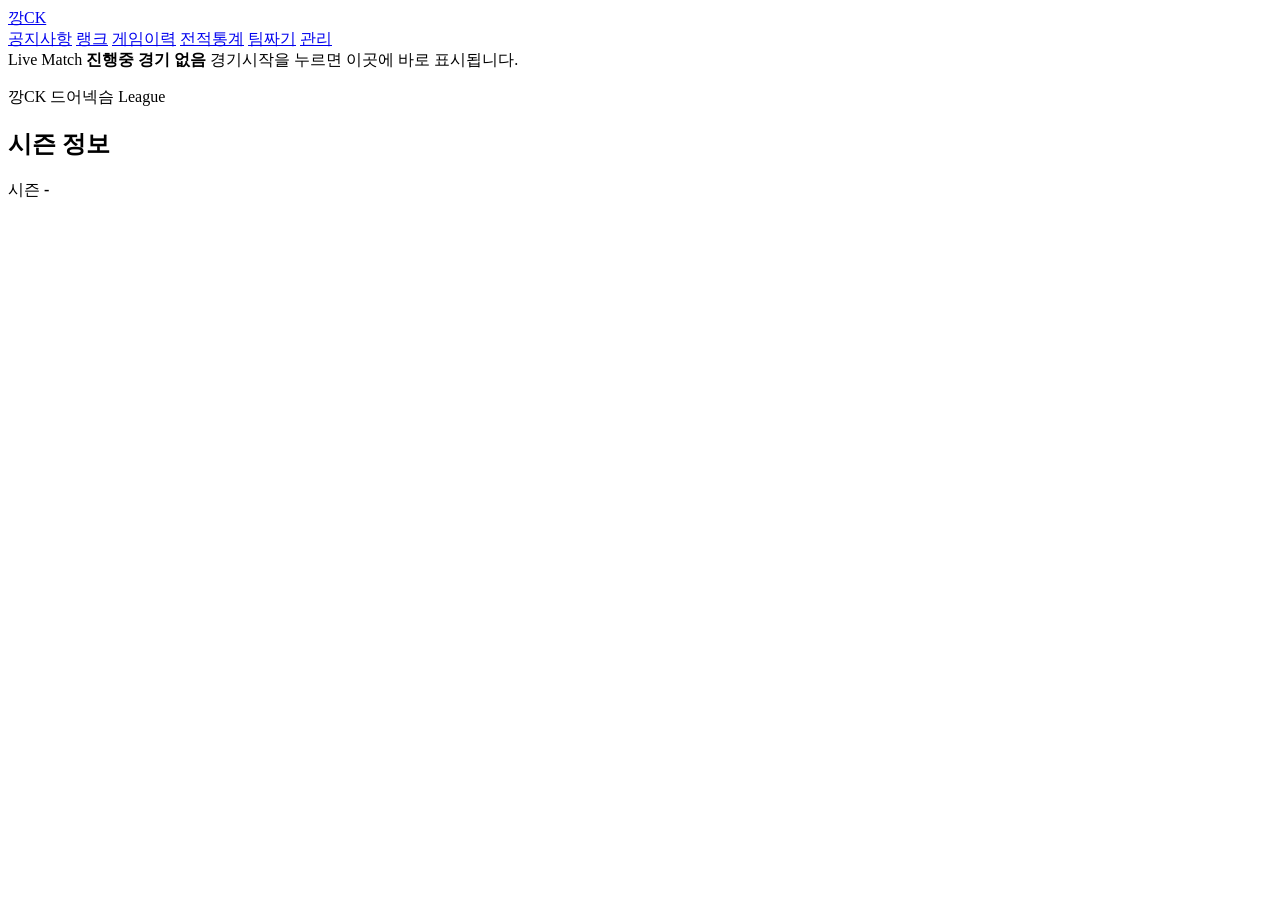
==== backend/app/static/index.html @ f7be8148 "Initial commit from OCI backup" ====
<!doctype html>
<html lang="ko">
  <head>
    <meta charset="utf-8" />
    <meta name="viewport" content="width=device-width, initial-scale=1" />
    <title>깡CK</title>
    <link rel="stylesheet" href="/assets/app.css?v=20260712-34" />
  </head>
  <body>
    <header class="topbar">
      <a class="brand active" href="#home" data-page-link="home">깡CK</a>
      <nav class="nav">
        <a href="#notice" data-page-link="notice">공지사항</a>
        <a href="#rank" data-page-link="rank">랭크</a>
        <a href="#history" data-page-link="history">게임이력</a>
        <a href="#stats" data-page-link="stats">전적통계</a>
        <a href="#teams" data-page-link="teams">팀짜기</a>
        <a href="#admin" data-page-link="admin" data-admin-navigation>관리</a>
      </nav>
      <div class="auth-area" id="auth-area" hidden></div>
    </header>

    <main id="top">
      <section class="live-match-strip" aria-label="진행중 경기">
        <div class="current-game-panel" id="current-game-panel">
          <span class="panel-label">Live Match</span>
          <strong>진행중 경기 없음</strong>
          <span>경기시작을 누르면 이곳에 바로 표시됩니다.</span>
        </div>
      </section>

      <section class="hero page-section active" id="home" data-page="home">
        <div class="hero-copy">
          <p class="eyebrow">깡CK 드어넥슴 League</p>
          <h1 id="home-season-title">시즌 정보</h1>
          <div class="home-summary-grid" id="home-summary-grid">
            <article class="home-summary-card">
              <span>시즌</span>
              <strong>-</strong>
            </article>
          </div>
        </div>
      </section>

      <section class="toolbar page-toolbar" aria-label="시즌 선택" hidden>
        <label for="season-select">시즌</label>
        <select id="season-select"></select>
      </section>

      <section class="data-grid page-section" id="rank" data-page="rank" hidden>
        <div class="section-heading">
          <p class="eyebrow">Rank</p>
          <h2>랭킹</h2>
        </div>
        <div class="table-wrap">
          <table>
            <thead>
              <tr>
                <th>순위</th>
                <th>플레이어</th>
                <th>티어</th>
                <th>점수</th>
                <th>승</th>
                <th>패</th>
                <th>승률</th>
              </tr>
            </thead>
            <tbody id="ranking-body"></tbody>
          </table>
        </div>
        <div class="player-detail-panel" id="player-detail-panel" hidden></div>
      </section>

      <section class="data-grid page-section" id="history" data-page="history" hidden>
        <div class="section-heading">
          <div>
            <p class="eyebrow">History</p>
            <h2>게임이력</h2>
          </div>
        </div>
        <div class="history-controls">
          <label class="history-search">
            <span>검색</span>
            <input id="history-search-input" type="search" placeholder="닉네임, 직업, 경기ID" />
          </label>
          <div class="history-action-group">
            <button type="button" id="history-search-button">검색</button>
            <button type="button" id="history-clear-search-button">초기화</button>
          </div>
          <label class="inline-check history-all-check">
            <input type="checkbox" id="history-all-seasons" />
            <span>전체 경기 검색</span>
          </label>
          <label class="history-page-size">
            <span>페이지 크기</span>
            <select id="history-page-size">
              <option value="20">20개</option>
              <option value="50">50개</option>
              <option value="100">100개</option>
            </select>
          </label>
        </div>
        <div class="history-list" id="history-list"></div>
        <div class="pagination" id="history-pagination">
          <button type="button" id="history-first-page">처음</button>
          <button type="button" id="history-prev-page">이전</button>
          <span id="history-page-info">-</span>
          <button type="button" id="history-next-page">다음</button>
          <button type="button" id="history-last-page">마지막</button>
        </div>
      </section>

      <section class="data-grid page-section" id="stats" data-page="stats" hidden>
        <div class="section-heading">
          <p class="eyebrow">Stats</p>
          <h2>전적통계</h2>
        </div>
        <div class="stats-tabs" role="tablist" aria-label="전적통계 보기 선택">
          <button
            type="button"
            class="stats-tab active"
            data-stats-tab="overview"
            aria-selected="true"
          >
            요약
          </button>
          <button type="button" class="stats-tab" data-stats-tab="player" aria-selected="false">
            전체 개인전적
          </button>
          <button type="button" class="stats-tab" data-stats-tab="duo-list" aria-selected="false">
            전체 듀오
          </button>
          <button type="button" class="stats-tab" data-stats-tab="duo-search" aria-selected="false">
            듀오 검색
          </button>
        </div>

        <div class="stats-panels">
          <article class="stats-card stats-panel active" data-stats-panel="overview">
            <div class="section-subheading">
              <h3>시즌 요약</h3>
            </div>
            <div class="stat-grid" id="stat-grid"></div>
          </article>

          <article class="stats-card stats-panel" data-stats-panel="player">
            <div class="section-subheading">
              <h3>전체 개인전적 통계</h3>
              <span>W/L/R 정렬: 50판 이상</span>
            </div>
            <div class="table-wrap compact-table">
              <table>
                <thead id="player-stats-head">
                  <tr>
                    <th><button type="button" class="sort-button" data-player-sort="rank">전체 순위</button></th>
                    <th><button type="button" class="sort-button" data-player-sort="player_name">유저ID</button></th>
                    <th><button type="button" class="sort-button" data-player-sort="trophy_score">트로피(전체)</button></th>
                    <th><button type="button" class="sort-button" data-player-sort="games_played">총 게임</button></th>
                    <th><button type="button" class="sort-button" data-player-sort="wins">승</button></th>
                    <th><button type="button" class="sort-button" data-player-sort="losses">패</button></th>
                    <th><button type="button" class="sort-button" data-player-sort="win_rate">승률</button></th>
                    <th><button type="button" class="sort-button" data-player-sort="class:드루">드루 W/L/R</button></th>
                    <th><button type="button" class="sort-button" data-player-sort="class:어쎄">어쎄 W/L/R</button></th>
                    <th><button type="button" class="sort-button" data-player-sort="class:네크">네크 W/L/R</button></th>
                    <th><button type="button" class="sort-button" data-player-sort="class:슴딘">슴딘 W/L/R</button></th>
                  </tr>
                </thead>
                <tbody id="player-stats-body"></tbody>
              </table>
            </div>
          </article>

          <article class="stats-card stats-panel" data-stats-panel="duo-list">
            <div class="section-subheading">
              <h3>전체 듀오전적</h3>
              <div class="inline-actions">
                <label class="inline-check">
                  <input type="checkbox" id="duo-all-seasons" />
                  <span>전체 시즌</span>
                </label>
                <button type="button" id="refresh-duos-button">조회</button>
              </div>
            </div>
            <div class="table-wrap compact-table">
              <table>
                <thead id="duo-stats-head">
                  <tr>
                    <th><button type="button" class="sort-button" data-duo-sort="index">#</button></th>
                    <th><button type="button" class="sort-button" data-duo-sort="duo_name">듀오 이름</button></th>
                    <th><button type="button" class="sort-button" data-duo-sort="total_games">총 게임</button></th>
                    <th><button type="button" class="sort-button" data-duo-sort="wins">승</button></th>
                    <th><button type="button" class="sort-button" data-duo-sort="losses">패</button></th>
                    <th><button type="button" class="sort-button" data-duo-sort="win_rate">승률</button></th>
                  </tr>
                </thead>
                <tbody id="duo-stats-body"></tbody>
              </table>
            </div>
          </article>

          <article class="stats-card stats-panel duo-search-card" data-stats-panel="duo-search">
            <div class="section-subheading">
              <h3>듀오 검색</h3>
              <span>플레이어 2명을 입력하면 같은 팀/상대 전적과 직업 상성을 조회합니다.</span>
            </div>
            <div class="duo-search-form">
              <label class="autocomplete-host">
                <span>플레이어 1</span>
                <input id="duo-player-1" type="text" autocomplete="off" />
                <div class="autocomplete-list" hidden></div>
              </label>
              <label class="autocomplete-host">
                <span>플레이어 2</span>
                <input id="duo-player-2" type="text" autocomplete="off" />
                <div class="autocomplete-list" hidden></div>
              </label>
              <button type="button" class="primary" id="search-duo-button">검색</button>
            </div>
            <div class="duo-matchup-result" id="duo-matchup-result"></div>
          </article>
        </div>
      </section>

      <section class="data-grid page-section" id="teams" data-page="teams" hidden>
        <div class="section-heading">
          <p class="eyebrow">Team Builder</p>
          <h2>팀짜기</h2>
        </div>
        <div class="builder-layout">
          <div class="builder-panel">
            <div class="builder-actions">
              <button type="button" id="clear-team-button">규칙 초기화</button>
              <button type="button" id="copy-team-button">복사</button>
              <button type="button" class="primary" id="build-team-button">실행</button>
            </div>
            <div class="player-input-grid" id="team-input-grid"></div>
          </div>
          <div class="builder-result">
            <p class="team-message" id="team-message"></p>
            <div class="result-teams" id="team-result"></div>
          </div>
        </div>
      </section>

      <section class="data-grid page-section" id="notice" data-page="notice" hidden>
        <div class="section-heading">
          <p class="eyebrow">Notice</p>
          <h2>공지사항</h2>
        </div>
        <div class="notice-list" id="notice-list"></div>
      </section>

      <section class="data-grid page-section" id="admin" data-page="admin" hidden>
        <div class="section-heading">
          <p class="eyebrow">Admin</p>
          <h2>관리</h2>
        </div>
        <div class="admin-grid admin-summary-grid">
          <article class="admin-card">
            <span>진행중 시즌</span>
            <strong id="admin-open-season">-</strong>
          </article>
        </div>

        <div class="admin-tabs" role="tablist" aria-label="관리 메뉴">
          <button type="button" class="admin-tab active" data-admin-tab="season">시즌</button>
          <button type="button" class="admin-tab" data-admin-tab="notice">공지사항</button>
          <button type="button" class="admin-tab" data-admin-tab="player">유저</button>
          <button type="button" class="admin-tab" data-admin-tab="mmr" data-permission-required="mmr:manage">MMR</button>
          <button type="button" class="admin-tab" data-admin-tab="user" data-super-admin-only hidden>권한</button>
        </div>

        <article class="admin-card admin-season-panel admin-panel active" data-admin-panel="season">
          <div class="admin-list-heading">
            <div>
              <span>시즌 관리</span>
              <strong id="admin-season-count">-</strong>
            </div>
            <div class="admin-list-controls compact-controls">
              <label class="inline-check">
                <input type="checkbox" id="admin-include-disabled-seasons" />
                <span>비활성 포함</span>
              </label>
              <button type="button" id="admin-refresh-seasons">조회</button>
            </div>
          </div>
          <p class="admin-season-note">
            진행중 시즌은 1개만 허용합니다. 실수로 마감한 직전 시즌은 열린 시즌이 없을 때 다시 시작할 수 있습니다.
          </p>
          <form class="admin-season-create-form" id="admin-season-create-form">
            <label>
              <span>새 시즌명</span>
              <input id="admin-season-name" type="text" maxlength="120" placeholder="자동 생성" />
            </label>
            <button type="submit" class="primary" id="admin-create-season-button">신규 시즌 시작</button>
          </form>
          <p class="admin-season-note">
            신규 시즌 시작은 열린 시즌이 없을 때만 가능합니다. 현재 시즌을 먼저 마감한 뒤 시작해주세요.
          </p>
          <p class="admin-player-message" id="admin-season-message"></p>
          <div class="table-wrap compact-table admin-season-table">
            <table>
              <thead>
                <tr>
                  <th>시즌</th>
                  <th>상태</th>
                  <th>시작일</th>
                  <th>마감일</th>
                  <th>관리</th>
                </tr>
              </thead>
              <tbody id="admin-season-body"></tbody>
            </table>
          </div>
        </article>

        <article class="admin-card admin-notice-panel admin-panel" data-admin-panel="notice" hidden>
          <div class="admin-list-heading">
            <div>
              <span>공지사항 관리</span>
              <strong id="admin-notice-count">-</strong>
            </div>
            <div class="admin-list-controls compact-controls">
              <button type="button" id="admin-refresh-notices">조회</button>
            </div>
          </div>
          <form class="admin-player-form admin-notice-form" id="admin-notice-form">
            <input id="admin-notice-id" type="hidden" />
            <label>
              <span>제목</span>
              <input id="admin-notice-title" type="text" maxlength="200" required />
            </label>
            <label class="admin-notice-body-label">
              <span>내용</span>
              <textarea id="admin-notice-body" maxlength="10000" rows="5" required></textarea>
            </label>
            <div class="admin-notice-options">
              <label class="inline-check">
                <input type="checkbox" id="admin-notice-published" checked />
                <span>게시</span>
              </label>
              <label class="inline-check">
                <input type="checkbox" id="admin-notice-pinned" />
                <span>상단 고정</span>
              </label>
            </div>
            <div class="admin-notice-actions">
              <button type="button" id="admin-notice-reset">작성 초기화</button>
              <button type="submit" class="primary" id="admin-notice-submit">등록</button>
            </div>
          </form>
          <p class="admin-player-message" id="admin-notice-message"></p>
          <div class="table-wrap compact-table admin-notice-table">
            <table>
              <thead>
                <tr>
                  <th>제목</th>
                  <th>상태</th>
                  <th>게시일</th>
                  <th>관리</th>
                </tr>
              </thead>
              <tbody id="admin-notice-body-list"></tbody>
            </table>
          </div>
        </article>

        <div class="admin-player-panel admin-panel" data-admin-panel="player" hidden>
          <article class="admin-card admin-player-form-card">
            <span>유저 등록</span>
            <form class="admin-player-form" id="admin-player-form">
              <label>
                <span>닉네임</span>
                <input id="admin-player-name" type="text" maxlength="80" required />
              </label>
              <div class="admin-player-character-grid">
                <label>
                  <span>드루 캐릭명 선택</span>
                  <input data-admin-character="드루" type="text" maxlength="80" />
                </label>
                <label>
                  <span>어쎄 캐릭명 선택</span>
                  <input data-admin-character="어쎄" type="text" maxlength="80" />
                </label>
                <label>
                  <span>네크 캐릭명 선택</span>
                  <input data-admin-character="네크" type="text" maxlength="80" />
                </label>
                <label>
                  <span>슴딘 캐릭명 선택</span>
                  <input data-admin-character="슴딘" type="text" maxlength="80" />
                </label>
              </div>
              <button type="submit" class="primary">등록</button>
            </form>
            <p class="admin-player-message" id="admin-player-message"></p>
          </article>

          <article class="admin-card admin-player-list-card">
            <div class="admin-list-heading">
              <div>
                <span>유저 관리</span>
                <strong id="admin-player-count">-</strong>
              </div>
              <div class="admin-list-controls">
                <input id="admin-player-search" type="search" placeholder="닉네임 검색" />
                <label class="inline-check">
                  <input type="checkbox" id="admin-include-inactive" checked />
                  <span>비활성 포함</span>
                </label>
                <button type="button" id="admin-refresh-players">조회</button>
              </div>
            </div>
            <div class="table-wrap compact-table admin-player-table">
              <table>
                <thead>
                  <tr>
                    <th>닉네임</th>
                    <th>티어</th>
                    <th>상태</th>
                    <th>총게임</th>
                    <th>참조</th>
                    <th>관리</th>
                  </tr>
                </thead>
                <tbody id="admin-player-body"></tbody>
              </table>
            </div>
          </article>
        </div>

        <article class="admin-card admin-user-panel admin-panel" data-admin-panel="user" data-super-admin-only hidden>
          <div class="admin-list-heading">
            <div>
              <span>관리자 권한</span>
              <strong id="admin-user-count">-</strong>
            </div>
            <div class="admin-list-controls compact-controls">
              <button type="button" id="admin-refresh-users">조회</button>
            </div>
          </div>
          <p class="admin-season-note">
            Google로 한 번 로그인한 계정만 목록에 표시됩니다. 권한 저장 후 해당 사용자는 새로고침하면 관리 기능을 사용할 수 있습니다.
          </p>
          <p class="admin-player-message" id="admin-user-message"></p>
          <div class="table-wrap compact-table admin-user-table">
            <table>
              <thead>
                <tr>
                  <th>계정</th>
                  <th>상태</th>
                  <th>권한</th>
                  <th>관리</th>
                </tr>
              </thead>
              <tbody id="admin-user-body"></tbody>
            </table>
          </div>
        </article>

        <article class="admin-card admin-mmr-panel admin-panel" data-admin-panel="mmr" hidden>
          <div class="admin-list-heading">
            <div>
              <span>MMR 설정</span>
              <strong id="admin-mmr-status">-</strong>
            </div>
          </div>
          <p class="admin-season-note" id="admin-mmr-lock-message">
            여기서 저장한 규칙은 다음 시즌을 시작할 때 확정됩니다. 진행중·마감 시즌의 규칙은 바뀌지 않습니다.
          </p>

          <div class="mmr-guide">
            <article>
              <h3>점수 규칙 안내</h3>
              <p>
                MMR은 경기 결과, 내 점수와 상대팀 평균 점수 차이, 경기 스코어를 함께 반영합니다.
                배치 중인 플레이어는 배치 완료 전까지 0점으로 유지되고, 배치 완료 경기에서
                최초 점수와 배치 승리 보너스가 한 번에 반영됩니다.
              </p>
              <p>
                K값은 한 경기의 점수 변동 규모입니다. 높을수록 승패 한 판이 순위에 더 크게 반영됩니다.
                기대값 상수는 점수 차이에 대한 민감도입니다. 낮을수록 강팀을 이겼을 때 보상이 커지고,
                약팀에게 졌을 때 감점이 커집니다.
              </p>
            </article>
            <article>
              <h3>예시</h3>
              <ul>
                <li>승리 K값 30/40/60은 같은 점수대 승리 시 대략 +15/+20/+30점 규모입니다.</li>
                <li>패배 K값이 높을수록 같은 조건의 패배 감점이 커집니다.</li>
                <li>기대값 상수가 낮으면 강팀 승리 보상과 약팀 패배 감점이 더 커집니다.</li>
                <li>5:4 패배는 덜 깎이고, 5:1 패배는 더 크게 깎입니다.</li>
              </ul>
            </article>
          </div>

          <form class="admin-mmr-form" id="admin-mmr-form">
            <div class="mmr-tabbar" role="tablist" aria-label="MMR 설정 구분">
              <button type="button" class="active" data-mmr-tab="rule">점수 규칙</button>
              <button type="button" data-mmr-tab="tier">티어 기준</button>
            </div>

            <div class="admin-mmr-section active" data-mmr-section="rule">
              <section>
              <h3>기본 점수</h3>
              <label>
                <span>최초 점수</span>
                <input type="number" data-scoring-field="initial_score" min="0" max="5000" step="1" />
                <small>배치 완료 시 기준이 되는 시작 점수입니다.</small>
              </label>
              <label>
                <span>배치 경기 수</span>
                <input type="number" data-scoring-field="placement_game_count" min="1" max="100" step="1" />
                <small>이 경기 수를 채우기 전까지 점수는 0으로 유지됩니다.</small>
              </label>
              <label>
                <span>배치 승리 점수</span>
                <input type="number" data-scoring-field="placement_win_points" min="0" max="500" step="1" />
                <small>배치 완료 점수 계산 시 승리 1회당 더하는 점수입니다.</small>
              </label>
              <label>
                <span>올캐릭 보너스 비율</span>
                <input type="number" data-scoring-field="all_character_bonus_ratio" min="0" max="2" step="0.01" />
                <small>올캐릭 승리 시 승리 보상에 추가로 곱해지는 비율입니다.</small>
              </label>
              <label>
                <span>패배 보정 비율</span>
                <input type="number" data-scoring-field="loss_scale" min="0" max="2" step="0.01" />
                <small>패배 감점 전체에 곱해지는 완화 비율입니다.</small>
              </label>
              </section>

              <section>
                <h3>변동폭</h3>
                <label>
                  <span>승리 K값</span>
                  <input type="number" data-scoring-field="winner_k" min="1" max="500" step="0.1" />
                  <small>승리 한 판의 기본 점수 규모입니다. 높을수록 승리 보상이 커집니다.</small>
                </label>
                <label>
                  <span>패배 K값</span>
                  <input type="number" data-scoring-field="loser_k" min="1" max="500" step="0.1" />
                  <small>패배 한 판의 기본 감점 규모입니다. 높을수록 패배 감점이 커집니다.</small>
                </label>
                <label>
                  <span>승리 기대값 상수</span>
                  <input type="number" data-scoring-field="winner_expected_score_constant" min="1" max="5000" step="1" />
                  <small>낮을수록 이변 승리 보상이 커지고, 유리한 경기 승리 보상은 작아집니다.</small>
                </label>
                <label>
                  <span>패배 기대값 상수</span>
                  <input type="number" data-scoring-field="loser_expected_score_constant" min="1" max="5000" step="1" />
                  <small>낮을수록 유리한 경기 패배 감점이 커지고, 불리한 경기 패배 감점은 작아집니다.</small>
                </label>
              </section>
            </div>

            <section class="admin-mmr-section tier-editor" data-mmr-section="tier">
              <div>
                <h3>티어 기준</h3>
                <p>랭킹 화면에서 점수 구간별로 표시할 티어 기준입니다. 높은 티어 기준점이 낮은 티어보다 커야 합니다.</p>
              </div>
              <label>
                <span>마스터 이상</span>
                <input type="number" data-tier-field="마스터" min="0" max="5000" step="1" />
              </label>
              <label>
                <span>다이아 이상</span>
                <input type="number" data-tier-field="다이아" min="0" max="5000" step="1" />
              </label>
              <label>
                <span>플래티넘 이상</span>
                <input type="number" data-tier-field="플래티넘" min="0" max="5000" step="1" />
              </label>
              <label>
                <span>골드 이상</span>
                <input type="number" data-tier-field="골드" min="0" max="5000" step="1" />
              </label>
              <label>
                <span>실버 이상</span>
                <input type="number" data-tier-field="실버" min="0" max="5000" step="1" />
              </label>
            </section>

            <div class="admin-mmr-actions">
              <button type="button" id="admin-mmr-simulate">시뮬레이션</button>
              <button type="submit" class="primary" id="admin-mmr-save">저장</button>
            </div>
          </form>
          <p class="admin-player-message" id="admin-mmr-message"></p>
        </article>
      </section>
    </main>

    <div class="modal-backdrop" id="season-rule-modal" hidden>
      <div class="modal-card season-rule-card" role="dialog" aria-modal="true" aria-labelledby="season-rule-title">
        <div class="modal-header">
          <div>
            <p class="eyebrow">Season Rule</p>
            <h3 id="season-rule-title">시즌 MMR 규칙</h3>
            <p id="season-rule-subtitle" class="modal-subtitle">-</p>
          </div>
          <button type="button" class="modal-close" id="season-rule-close" aria-label="닫기">×</button>
        </div>
        <div class="season-rule-content" id="season-rule-content"></div>
        <div class="modal-actions season-rule-actions">
          <button type="button" id="season-rule-confirm">확인</button>
        </div>
      </div>
    </div>

    <div class="modal-backdrop" id="result-edit-modal" hidden>
      <div class="modal-card result-edit-card" role="dialog" aria-modal="true" aria-labelledby="result-edit-title">
        <div class="modal-header">
          <div>
            <p class="eyebrow">Result Edit</p>
            <h3 id="result-edit-title">경기 결과 수정</h3>
            <p id="result-edit-meta" class="modal-subtitle">-</p>
          </div>
          <button type="button" class="modal-close" id="result-edit-close" aria-label="닫기">×</button>
        </div>

        <form id="result-edit-form" class="result-edit-form">
          <div class="result-edit-teams" id="result-edit-teams"></div>

          <div class="result-edit-section">
            <span class="result-edit-label">승리팀</span>
            <div class="result-edit-winner-grid">
              <label class="winner-option">
                <input type="radio" name="result-edit-winner-side" id="result-edit-winner-a" value="A" />
                <span>1팀 승리</span>
              </label>
              <label class="winner-option">
                <input type="radio" name="result-edit-winner-side" id="result-edit-winner-b" value="B" />
                <span>2팀 승리</span>
              </label>
            </div>
          </div>

          <div class="result-edit-score-grid">
            <label>
              <span>1팀 점수</span>
              <input id="result-edit-score-a" type="number" min="0" step="1" required />
            </label>
            <label>
              <span>2팀 점수</span>
              <input id="result-edit-score-b" type="number" min="0" step="1" required />
            </label>
          </div>

          <p class="result-edit-help">
            팀 구성은 변경하지 않고 승리팀과 스코어만 수정합니다. 저장하면 해당 시즌 랭킹/통계가 다시 계산됩니다.
          </p>
          <p class="admin-player-message" id="result-edit-message"></p>

          <div class="modal-actions">
            <button type="button" id="result-edit-cancel">취소</button>
            <button type="submit" class="primary" id="result-edit-save">저장</button>
          </div>
        </form>
      </div>
    </div>

    <div class="modal-backdrop" id="mmr-simulator-modal" hidden>
      <div class="modal-card mmr-simulator-card" role="dialog" aria-modal="true" aria-labelledby="mmr-simulator-title">
        <div class="modal-header">
          <div>
            <p class="eyebrow">MMR Simulation</p>
            <h3 id="mmr-simulator-title">점수 변동 시뮬레이션</h3>
            <p class="modal-subtitle">배치 완료 이후 플레이어 기준으로 승리/패배 예상 점수를 계산합니다.</p>
          </div>
          <button type="button" class="modal-close" id="mmr-simulator-close" aria-label="닫기">×</button>
        </div>
        <form class="mmr-simulator-form" id="mmr-simulator-form">
          <label>
            <span>내 점수</span>
            <input type="number" id="sim-my-score" min="0" max="5000" step="1" value="1200" />
          </label>
          <label>
            <span>상대팀 평균 점수</span>
            <input type="number" id="sim-opponent-score" min="0" max="5000" step="1" value="1200" />
          </label>
          <label>
            <span>승리팀 스코어</span>
            <input type="number" id="sim-winner-score" min="1" max="99" step="1" value="5" />
          </label>
          <label>
            <span>패배팀 스코어</span>
            <input type="number" id="sim-loser-score" min="0" max="98" step="1" value="3" />
          </label>
          <div class="mmr-simulator-divider">
            <span>계산 변수</span>
            <small>관리 화면의 저장값과 별개로 이 팝업 안에서만 바꿔가며 테스트합니다.</small>
          </div>
          <label>
            <span>최초 점수</span>
            <input type="number" data-sim-config-field="initial_score" min="0" max="5000" step="1" />
            <small>배치 완료 계산용 값입니다. 아래 승패 예상은 배치 이후 기준이라 직접 반영되지는 않습니다.</small>
          </label>
          <label>
            <span>배치 경기 수</span>
            <input type="number" data-sim-config-field="placement_game_count" min="1" max="100" step="1" />
            <small>배치 규칙 확인용 값입니다.</small>
          </label>
          <label>
            <span>배치 승리 점수</span>
            <input type="number" data-sim-config-field="placement_win_points" min="0" max="500" step="1" />
            <small>배치 완료 점수 계산용 값입니다.</small>
          </label>
          <label>
            <span>올캐릭 보너스 비율</span>
            <input type="number" data-sim-config-field="all_character_bonus_ratio" min="0" max="2" step="0.01" />
            <small>아래 옵션을 켰을 때 승리 보상에 추가 반영됩니다.</small>
          </label>
          <label>
            <span>승리 K값</span>
            <input type="number" data-sim-config-field="winner_k" min="1" max="500" step="0.1" />
          </label>
          <label>
            <span>패배 K값</span>
            <input type="number" data-sim-config-field="loser_k" min="1" max="500" step="0.1" />
          </label>
          <label>
            <span>승리 기대값 상수</span>
            <input type="number" data-sim-config-field="winner_expected_score_constant" min="1" max="5000" step="1" />
          </label>
          <label>
            <span>패배 기대값 상수</span>
            <input type="number" data-sim-config-field="loser_expected_score_constant" min="1" max="5000" step="1" />
          </label>
          <label>
            <span>패배 보정 비율</span>
            <input type="number" data-sim-config-field="loss_scale" min="0" max="2" step="0.01" />
          </label>
          <label class="inline-check mmr-sim-check">
            <input type="checkbox" id="sim-all-character" />
            <span>이번 승리에 올캐릭 보너스 적용</span>
          </label>
          <div class="mmr-simulator-result" id="mmr-simulator-result"></div>
          <div class="modal-actions">
            <button type="button" id="mmr-simulator-cancel">닫기</button>
          </div>
        </form>
      </div>
    </div>

    <script src="/assets/app.js?v=20260712-33"></script>
  </body>
</html>
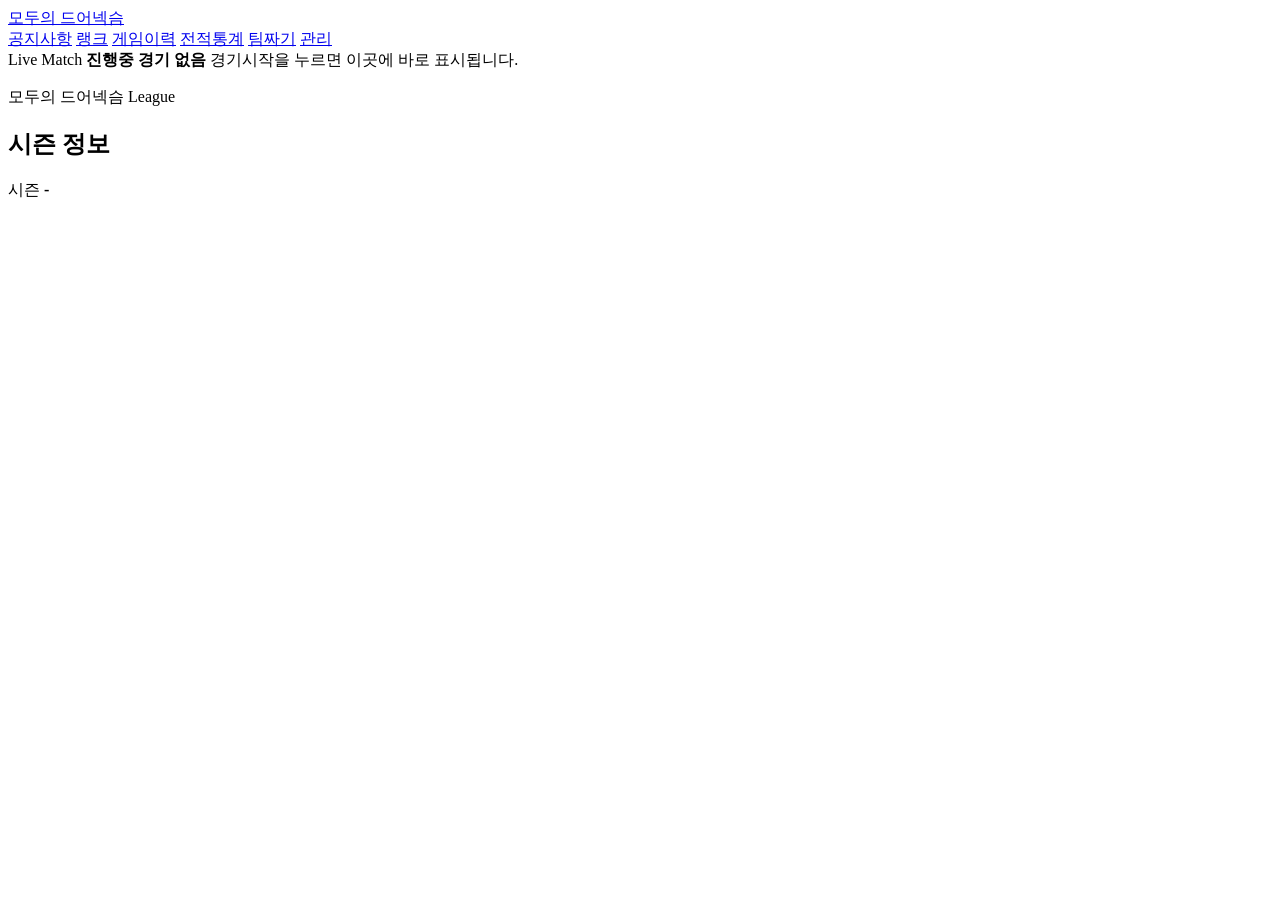
==== commit 44061c80: "Update team builder and reset league branding" ====
--- a/backend/app/static/index.html
+++ b/backend/app/static/index.html
@@ -3,12 +3,12 @@
   <head>
     <meta charset="utf-8" />
     <meta name="viewport" content="width=device-width, initial-scale=1" />
-    <title>깡CK</title>
-    <link rel="stylesheet" href="/assets/app.css?v=20260712-34" />
+    <title>모두의 드어넥슴</title>
+    <link rel="stylesheet" href="/assets/app.css?v=20260918-08" />
   </head>
   <body>
     <header class="topbar">
-      <a class="brand active" href="#home" data-page-link="home">깡CK</a>
+      <a class="brand active" href="#home" data-page-link="home">모두의 드어넥슴</a>
       <nav class="nav">
         <a href="#notice" data-page-link="notice">공지사항</a>
         <a href="#rank" data-page-link="rank">랭크</a>
@@ -31,7 +31,7 @@
 
       <section class="hero page-section active" id="home" data-page="home">
         <div class="hero-copy">
-          <p class="eyebrow">깡CK 드어넥슴 League</p>
+          <p class="eyebrow">모두의 드어넥슴 League</p>
           <h1 id="home-season-title">시즌 정보</h1>
           <div class="home-summary-grid" id="home-summary-grid">
             <article class="home-summary-card">
@@ -213,6 +213,10 @@
                 <span>플레이어 2</span>
                 <input id="duo-player-2" type="text" autocomplete="off" />
                 <div class="autocomplete-list" hidden></div>
+              </label>
+              <label class="inline-check duo-search-season-check">
+                <input type="checkbox" id="duo-search-all-seasons" />
+                <span>전체 시즌 검색</span>
               </label>
               <button type="button" class="primary" id="search-duo-button">검색</button>
             </div>
@@ -367,7 +371,7 @@
 
         <div class="admin-player-panel admin-panel" data-admin-panel="player" hidden>
           <article class="admin-card admin-player-form-card">
-            <span>유저 등록</span>
+            <span id="admin-player-form-title">유저 등록</span>
             <form class="admin-player-form" id="admin-player-form">
               <label>
                 <span>닉네임</span>
@@ -375,23 +379,26 @@
               </label>
               <div class="admin-player-character-grid">
                 <label>
-                  <span>드루 캐릭명 선택</span>
-                  <input data-admin-character="드루" type="text" maxlength="80" />
+                  <span>드루 등급</span>
+                  <select data-admin-character="드루"></select>
                 </label>
                 <label>
-                  <span>어쎄 캐릭명 선택</span>
-                  <input data-admin-character="어쎄" type="text" maxlength="80" />
+                  <span>어쎄 등급</span>
+                  <select data-admin-character="어쎄"></select>
                 </label>
                 <label>
-                  <span>네크 캐릭명 선택</span>
-                  <input data-admin-character="네크" type="text" maxlength="80" />
+                  <span>네크 등급</span>
+                  <select data-admin-character="네크"></select>
                 </label>
                 <label>
-                  <span>슴딘 캐릭명 선택</span>
-                  <input data-admin-character="슴딘" type="text" maxlength="80" />
+                  <span>슴딘 등급</span>
+                  <select data-admin-character="슴딘"></select>
                 </label>
               </div>
-              <button type="submit" class="primary">등록</button>
+              <div class="admin-player-form-actions">
+                <button type="submit" class="primary" id="admin-player-submit">등록</button>
+                <button type="button" id="admin-player-new">신규 등록</button>
+              </div>
             </form>
             <p class="admin-player-message" id="admin-player-message"></p>
           </article>
@@ -417,6 +424,7 @@
                   <tr>
                     <th>닉네임</th>
                     <th>티어</th>
+                    <th>직업등급</th>
                     <th>상태</th>
                     <th>총게임</th>
                     <th>참조</th>
@@ -744,6 +752,6 @@
       </div>
     </div>
 
-    <script src="/assets/app.js?v=20260712-33"></script>
+    <script src="/assets/app.js?v=20260918-08"></script>
   </body>
 </html>
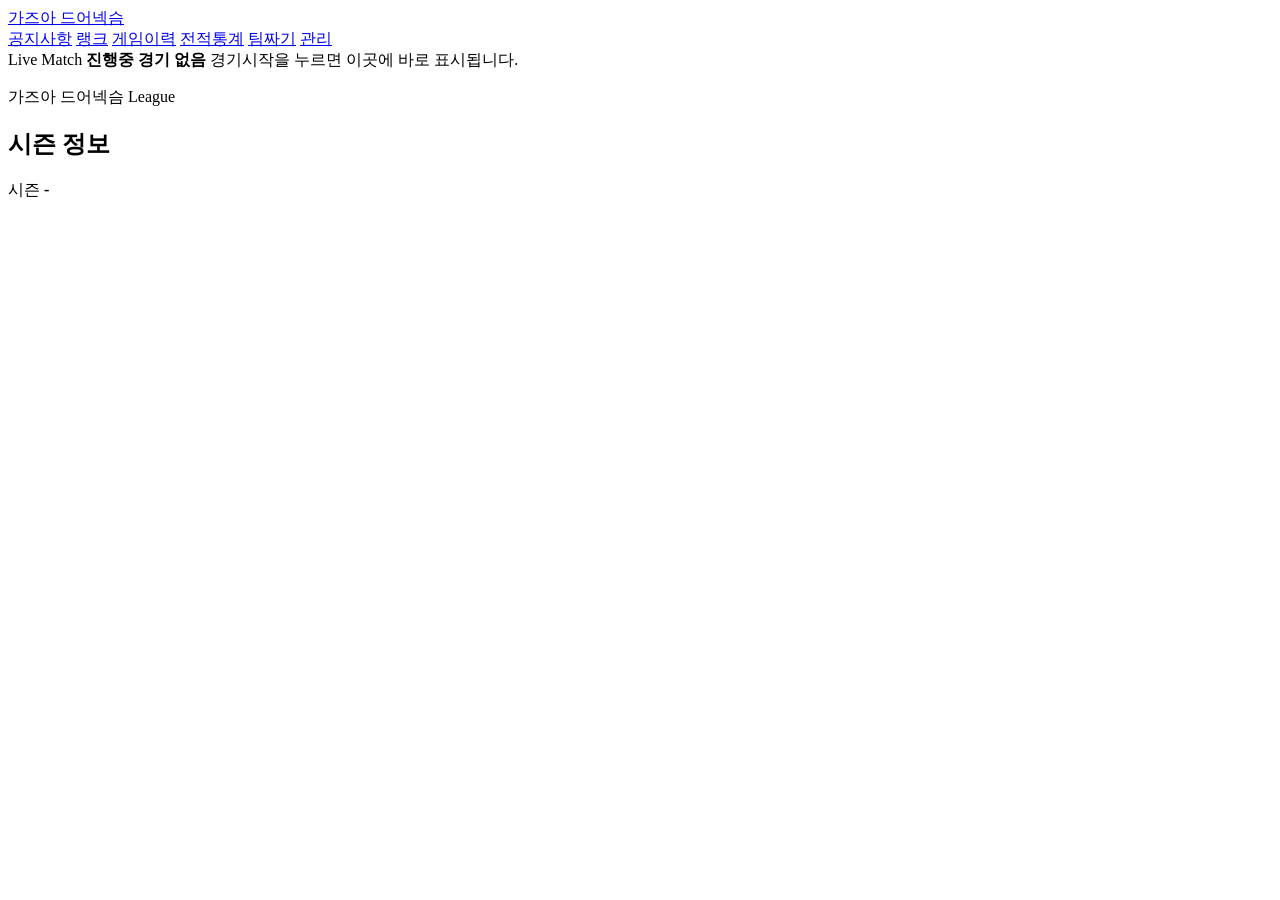
==== commit 88d932dc: "Fix branding timezone and mobile admin scroll" ====
--- a/backend/app/static/index.html
+++ b/backend/app/static/index.html
@@ -3,12 +3,12 @@
   <head>
     <meta charset="utf-8" />
     <meta name="viewport" content="width=device-width, initial-scale=1" />
-    <title>모두의 드어넥슴</title>
-    <link rel="stylesheet" href="/assets/app.css?v=20260918-08" />
+    <title>가즈아 드어넥슴</title>
+    <link rel="stylesheet" href="/assets/app.css?v=20260918-09" />
   </head>
   <body>
     <header class="topbar">
-      <a class="brand active" href="#home" data-page-link="home">모두의 드어넥슴</a>
+      <a class="brand active" href="#home" data-page-link="home">가즈아 드어넥슴</a>
       <nav class="nav">
         <a href="#notice" data-page-link="notice">공지사항</a>
         <a href="#rank" data-page-link="rank">랭크</a>
@@ -31,7 +31,7 @@
 
       <section class="hero page-section active" id="home" data-page="home">
         <div class="hero-copy">
-          <p class="eyebrow">모두의 드어넥슴 League</p>
+          <p class="eyebrow">가즈아 드어넥슴 League</p>
           <h1 id="home-season-title">시즌 정보</h1>
           <div class="home-summary-grid" id="home-summary-grid">
             <article class="home-summary-card">
@@ -752,6 +752,6 @@
       </div>
     </div>
 
-    <script src="/assets/app.js?v=20260918-08"></script>
+    <script src="/assets/app.js?v=20260918-09"></script>
   </body>
 </html>
